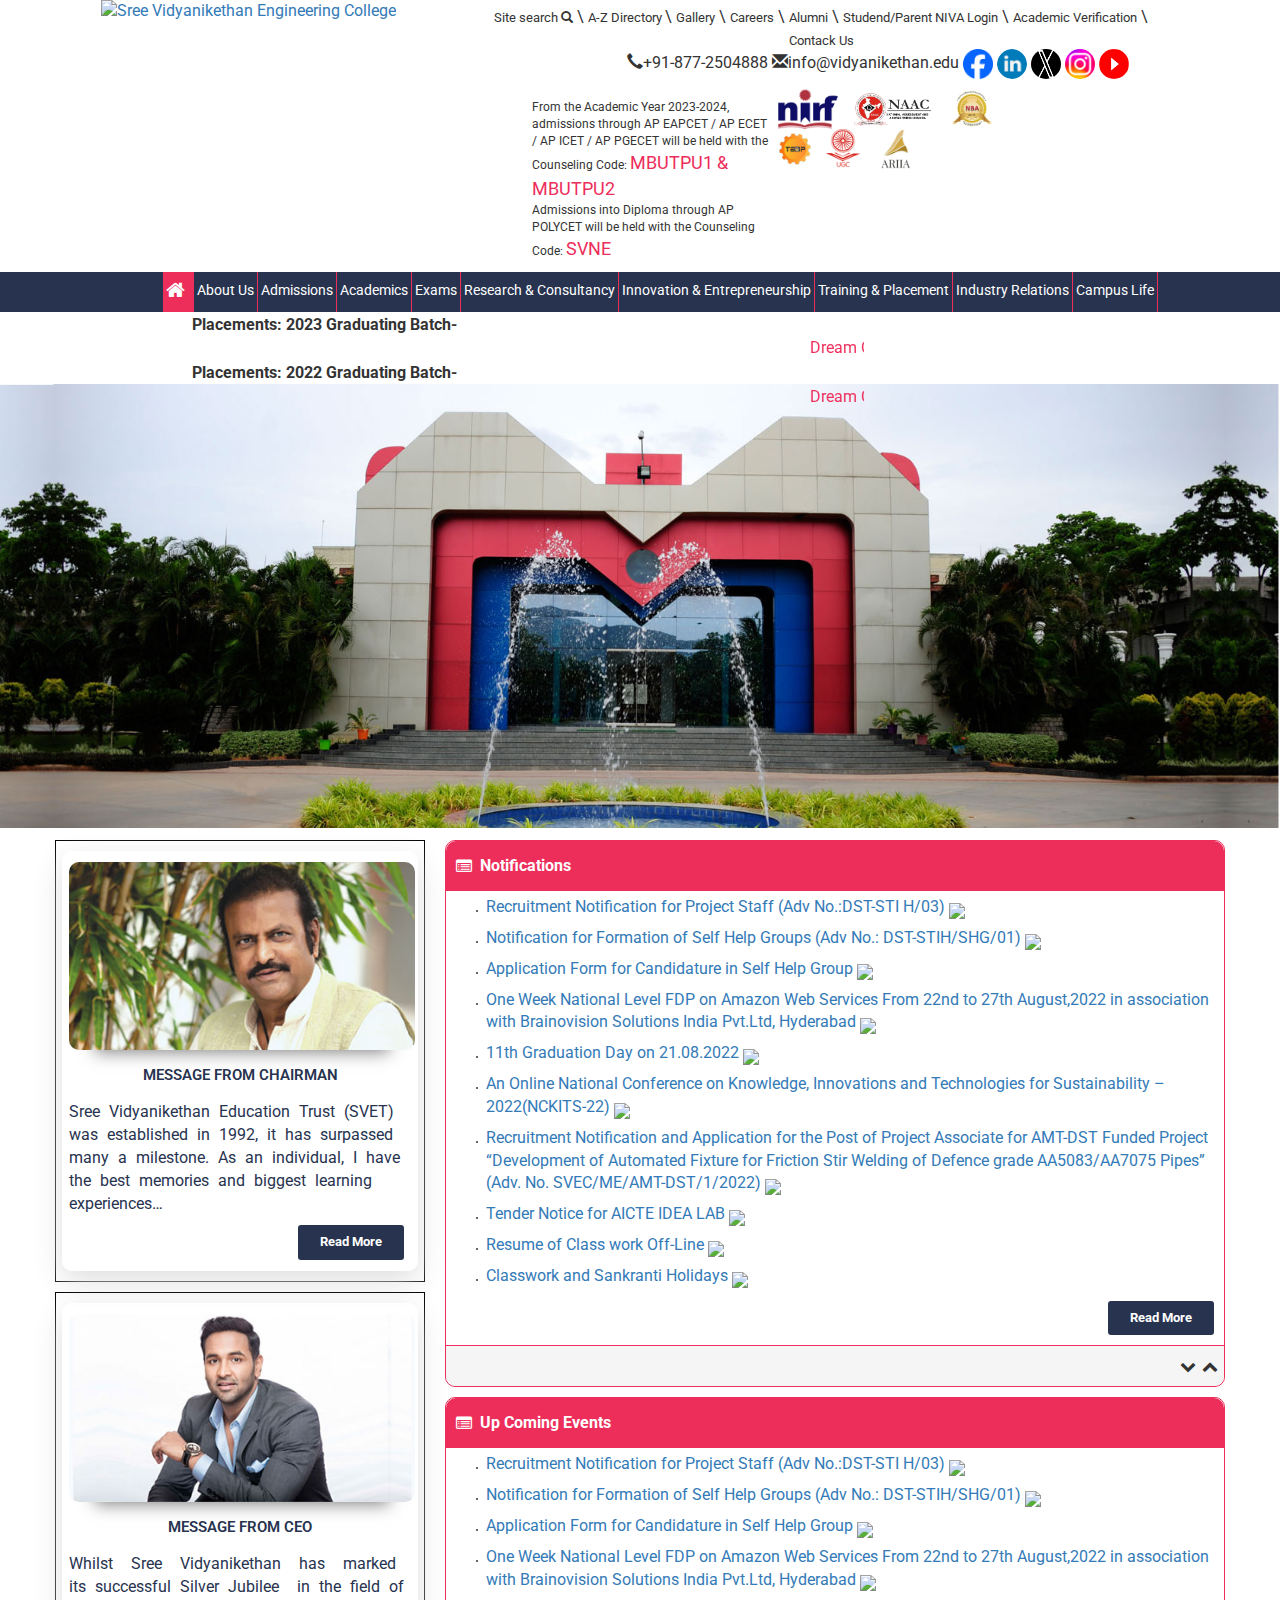
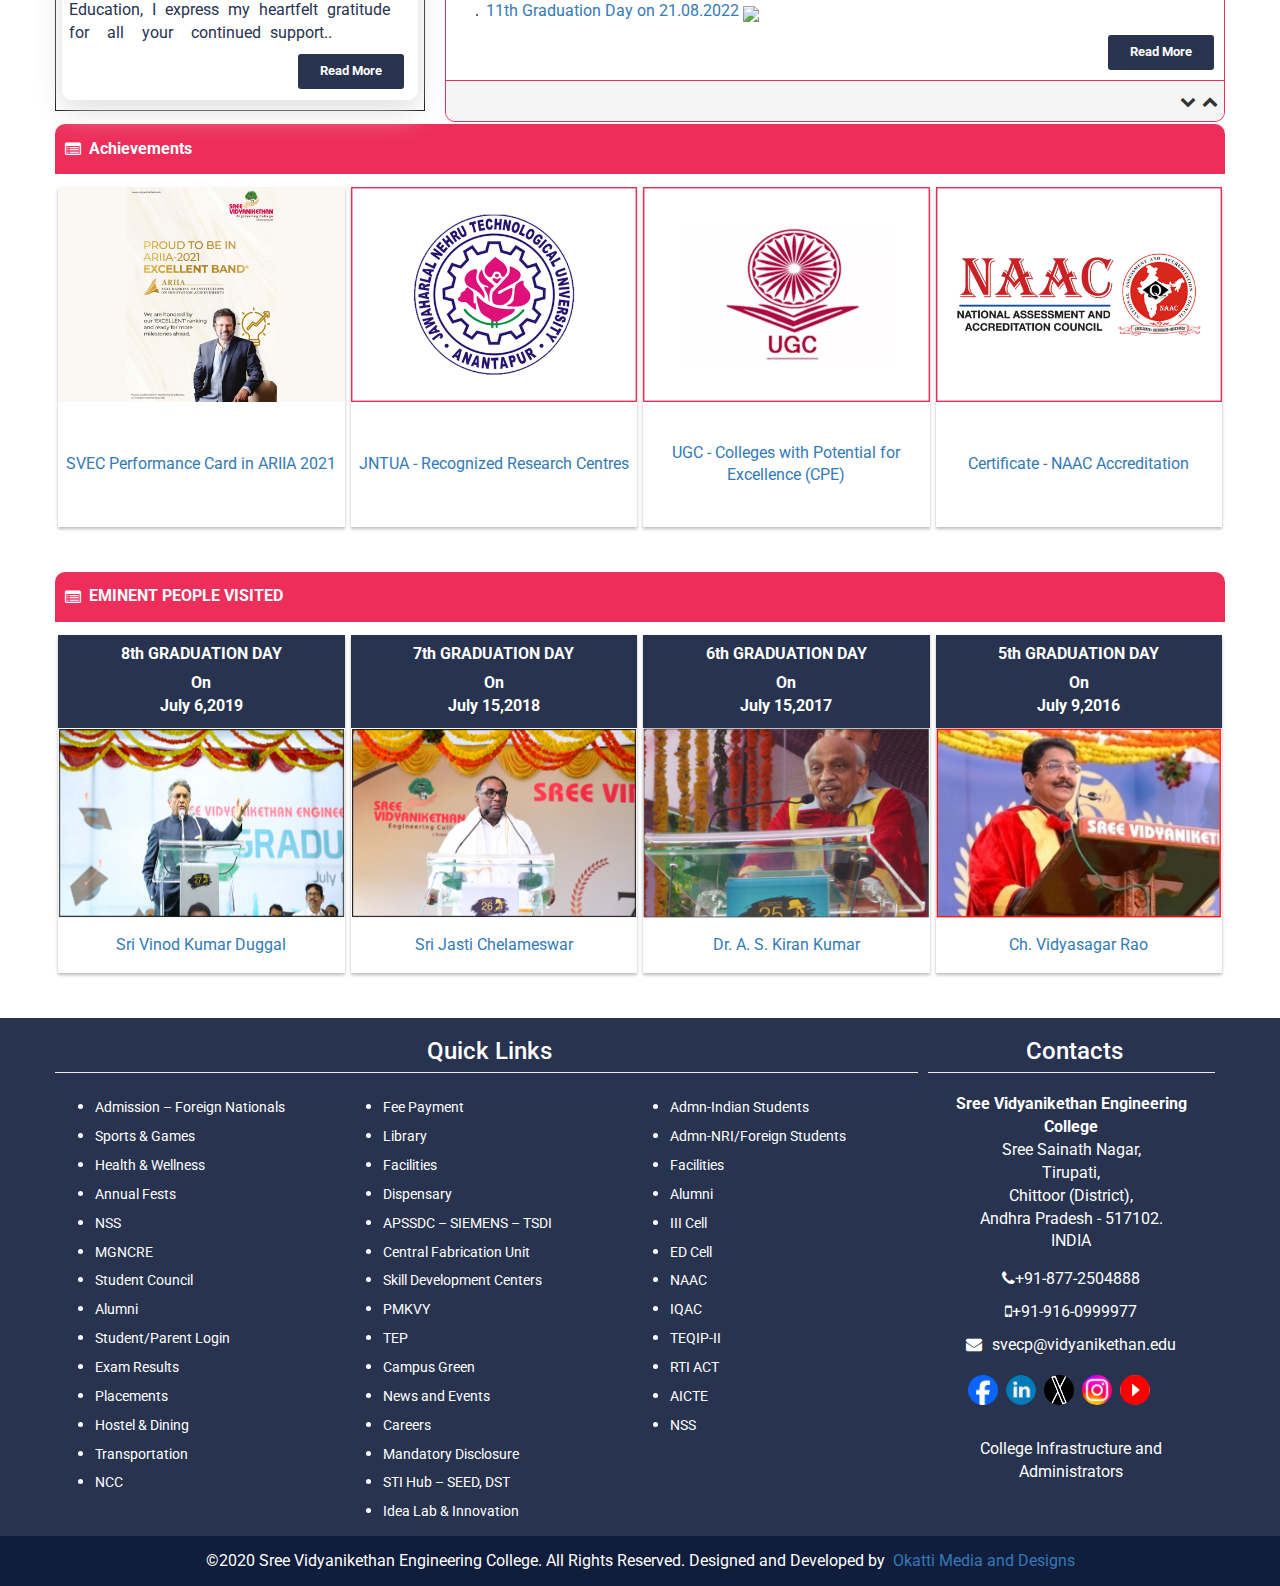
==== index.html @ aa15ac36 "Update and rename Task 17 Clg site.html to index.html" ====
<!DOCTYPE html>
<html lang="en">
<head>
  <meta charset="UTF-8">
  <meta name="viewport" content="width=device-width, initial-scale=1.0">
  <title>SVEC</title>
  <link rel="stylesheet" href="https://cdnjs.cloudflare.com/ajax/libs/font-awesome/4.7.0/css/font-awesome.min.css">
  <link rel="stylesheet" href="https://maxcdn.bootstrapcdn.com/bootstrap/3.3.7/css/bootstrap.min.css">
  <link rel="stylesheet" href="styles/clgsite.css">
  <link href="https://fonts.googleapis.com/css2?family=Roboto:wght@400;500;700&display=swap" rel="stylesheet">
  <style>
    
  </style>
</head>
<body>
  <div class="header">
    <div class="college-logo">
      <a href="https://www.svec.education/"><img src="https://www.svec.education/wp-content/uploads/2020/07/svec-main-logo.png" alt="Sree Vidyanikethan Engineering College"></a>
    </div>
    <div class="navbar-right-section">
      <ul class="navbar" type="none">
      
        <li>Site search <span style="font-size: 12px;" class="glyphicon glyphicon-search"></span></li>
        \
        <li>A-Z Directory </li>
        \
        <li>Gallery</li>
        \
        <li>Careers</li>
        \
        <li>Alumni</li>
        \
        <li>Studend/Parent NIVA Login</li>
        \
        <li>Academic Verification</li>
        \
        <li>Contack Us</li>
      </ul>
    
    
      <ul class="contact">
        <li><span class="glyphicon glyphicon-earphone"></span>+91-877-2504888</li>
        <li><span class="glyphicon glyphicon-envelope"></span>info@vidyanikethan.edu</li>
        <li><img class="icon" src="img/Facebook_Logo_2023.png" alt=""></li>
        <li><img class="icon" src="img/linkedin.png" style="border-radius: 50%;" alt="linkedin Logo"></li>
        <li><img class="icon" src="img/X.png" style="border-radius: 50%;" alt="Twitter Logo"></li>
        <li><img class="icon" src="img/instagram.jpg" alt="Instagram Logo" style="border-radius: 50%;" alt="Twitter Logo"></li>
        <li><img class="icon" src="img/Youtube.png" alt="Youtube Logo" style="border-radius: 50%;" alt="Youtube Logo"></li>
      </ul>
      <div class="blink-nirf">
        <div class="blink-box"><p class="blink-text">From the Academic Year 2023-2024, admissions through AP EAPCET / AP ECET / AP ICET / AP PGECET will be held with the Counseling Code: <span style="font-size: 18px; color: #ED2D5A;">MBUTPU1 & MBUTPU2</span><br>
          Admissions into Diploma through AP POLYCET will be held with the Counseling Code: <span style="font-size: 18px; color: #ED2D5A;">SVNE</span></p></div>
        <div class="nirf-certifications">
          <img src="img/nirf-logo.png" alt="">
          <img src="img/rank-naac.png" alt="">
          <img src="img/nba.png" alt="">
          <img src="img/teqp.png" alt="">
          <img src="img/ugc.png" alt="">
          <img src="img/ariia-logo.png" alt="">
        </div>
      </div>
    </div>
  </div>
  <nav class="home-strip">
    <ul type="none" class="home-strip-list">
      <li style="padding-right: 8px; background-color: #ed2d5a;"><a href="https://www.svec.education/"><i class="fa fa-home" style="font-size: 20px;color: white;"></i></a>
      </li>
      
      <li>About Us
        <ul class="strip-list-ul">
          <li>SVEC st Glance</li>
          <li>Vision & Mission</li>
          <li>Core Values</li>
          <li>Leadership & Administration</li>
          <li>Message from Principal</li>
          <li>Stationary Bodies</li>
          <li>Awards, Accrediations and Recognitions</li>
        </ul>
      </li>
      <li>Admissions
        <ul class="strip-list-ul">
          <li>Polytechnic (Diploma)</li>
          <li>Undergraduate Programs (B.Tech)</li>
          <li>Postgraduate Programs (M.Tech.)</li>
          <li>Doctoral Programs (Ph.D.)</li>
          <li>Prospective Indian Students</li>
          <li>Prospective Foreign Students</li>
        </ul>
      </li>
      <li>Academics
        <ul class="strip-list-ul">
          <li>Departments</li>
          <li>Academic Calendars</li>
          <li>Student Handbook</li>
          <li>Faculty</li>
        </ul>
      </li>
      <li>Exams</li>
      <li>Research & Consultancy</li>
      <li>Innovation & Entrepreneurship</li>
      <li>Training & Placement</li>
      <li>Industry Relations</li>
      <li>Campus Life
        <ul class="strip-list-ul">
          <li>Student Support</li>
          <li>Student Professional Bodies</li>
          <li>Student Clubs</li>
          <li>Facilities</li>
          <li>Green Campus</li>
          <li>Infrastructure</li>
          <li>Transportation</li>
          <li>Campus Safety</li>
          <li>Guest House</li>
          <li>Newsletter (V-Times)</li>
          <li>Annual Events</li>
          <li>Gallery</li>
        </ul>
      </li>
    </ul>
  </nav>
  <div class="marquee-placements">
    <div style="margin-top: 2px;">
   <strong>Placements: 2023 Graduating Batch-</strong>
    <marquee behavior="" direction="left" width="75%">Dream Offers: 350+, Companies Visited: 92, Offers received: 1807, Highest Package: 44Lakhs, Average Package: 6 LPA</marquee></div>
    <div style="margin-top: 2px;">
    <strong>Placements: 2022 Graduating Batch-</strong>
    <marquee behavior="" direction="left" width="75%">Dream Offers: 300+, Companies Visited: 74, Offers received: 2026, Highest Package: 60,Lakhs, Average Package: 5.9 LPA</marquee></div>
  </div>
  <div style="margin-top: 40px;">
  <img style=" width: 100%;" src="img/m-block.png" alt="">
  </div>
  <div class="below-m-block">
  <div class="below-m-block-left">
  <div class="messages"
  style="margin-top: 10px;">
    <div class="chaircfo">
      <img src="img/mohanbabu.jpg" alt="">
      <div class="chaircfo-text">
        <span 
        style="
        margin-top: 15px;
        margin-bottom: 15px;
        margin-left: auto;
        margin-right: auto;
        font-size: 15px;
        font-weight: 600;">
        MESSAGE FROM CHAIRMAN</span>
      <p>Sree Vidyanikethan Education Trust (SVET) was established in 1992, it has surpassed many a milestone. As an individual, I have the best memories and biggest learning experiences…</p>
      <button class="read-more-button">Read More</button>
    </div>
    </div>
    
  </div>
  <div class="messages">
  <div class="chaircfo">
    <img src="img/vishnu.jpg" alt="">
    <div class="chaircfo-text">
      <span 
      style="
      margin-top: 15px;
      margin-bottom: 15px;
      margin-left: auto;
      margin-right: auto;
      font-size: 15px;
      font-weight: 600;">
      MESSAGE FROM CEO</span>
    <p>Whilst&nbsp; Sree&nbsp; Vidyanikethan&nbsp; has&nbsp; marked its successful Silver Jubilee&nbsp; in the field of Education, I express my heartfelt gratitude&nbsp; for &nbsp;all &nbsp;your&nbsp; continued support..</p>
    <button class="read-more-button">Read More</button>
  </div>
  </div>
  </div>
  </div>
  <div class="below-m-block-right">
    <div class="notifi-events">
      <div class="notifi-head">
        <span class="fa fa-list-alt"></span>
        &nbsp;&nbsp;Notifications
      </div>
      <div class="notifi-list">
        <ul class="notification-list">
          <li>
            <a target="_blank" href="https://www.svec.education/wp-content/uploads/2022/10/Recruitment-Notification-for-Project-Staff-Adv-No-DST-STIH-03.pdf">                            
                      Recruitment Notification for Project Staff (Adv No.:DST-STI H/03)                   </a><img class="list-item-1" src="https://www.svec.education/wp-content/uploads/2017/07/Svet-New-Giff.gif"/>
            </li>
            <li>
            <a target="_blank" href="https://www.svec.education/wp-content/uploads/2022/10/Notification-for-Formation-of-Self-Help-Groups-Adv-No-DST-STIH-SHG-01.pdf">                            
                      Notification for Formation of Self Help Groups (Adv No.: DST-STIH/SHG/01)                   </a><img class="list-item-2" src="https://www.svec.education/wp-content/uploads/2017/07/Svet-New-Giff.gif"/>
            </li>
                            
       
  <li   >
            <a target="_blank" href="https://www.svec.education/wp-content/uploads/2022/10/Application-Form-for-Candidature-in-Self-Help-Group.pdf">                            
                      Application Form for Candidature in Self Help Group                   </a><img class="list-item-3" src="https://www.svec.education/wp-content/uploads/2017/07/Svet-New-Giff.gif"/>
            </li>
                            
       
  <li   >
            <a target="_blank" href="https://www.svec.education/wp-content/uploads/2022/08/IMG-20220815-WA0011.jpg">                            
                      One Week National Level FDP on Amazon Web Services From 22nd to 27th August,2022 in association with Brainovision Solutions India Pvt.Ltd, Hyderabad                   </a><img class="list-item-4" src="https://www.svec.education/wp-content/uploads/2017/07/Svet-New-Giff.gif"/>
            </li>
                            
       
  <li   >
            <a target="_blank" href="https://www.svec.education/wp-content/uploads/2022/08/Invitation-SVEC-11th-Graduation-Day.pdf">                            
                      11th Graduation Day on 21.08.2022                   </a><img class="list-item-5" src="https://www.svec.education/wp-content/uploads/2017/07/Svet-New-Giff.gif"/>
            </li>
                            
       
  <li   >
            <a target="_blank" href="https://www.svec.education/wp-content/uploads/2022/04/An-Online-National-Conference-on-Knowledge-Innovations-and-Technologies-for-Sustainability-2022.pdf">                            
                      An Online National Conference on Knowledge, Innovations and Technologies for Sustainability &#8211; 2022(NCKITS-22)                   </a><img class="list-item-7" src="https://www.svec.education/wp-content/uploads/2017/07/Svet-New-Giff.gif"/>
            </li>
                            
       
  <li   >
            <a target="_blank" href="https://www.svec.education/wp-content/uploads/2022/03/Development-of-Automated-Fixture-for-Friction-Stir-Welding-of-Defence-grade-AA5083-AA7075-Pipes.pdf">                            
                      Recruitment Notification and Application for the Post of Project Associate for AMT-DST Funded Project &#8220;Development of Automated Fixture for Friction Stir Welding of Defence grade AA5083/AA7075 Pipes&#8221; (Adv. No. SVEC/ME/AMT-DST/1/2022)                   </a><img class="list-item-8" src="https://www.svec.education/wp-content/uploads/2017/07/Svet-New-Giff.gif"/>
            </li>
                            
       
  <li   >
            <a target="_blank" href="https://www.svec.education/wp-content/uploads/2022/02/Tender-Notice-for-AICTE-IDEA-LAB.pdf">                            
                      Tender Notice for AICTE IDEA LAB                   </a><img class="list-item-9" src="https://www.svec.education/wp-content/uploads/2017/07/Svet-New-Giff.gif"/>
            </li>
                            
       
  <li   >
            <a target="_blank" href="https://www.svec.education/wp-content/uploads/2022/01/Resume-of-Class-work-Off-Line.jpg">                            
                      Resume of Class work Off-Line                   </a><img class="list-item-10" src="https://www.svec.education/wp-content/uploads/2017/07/Svet-New-Giff.gif"/>
            </li>
                            
       
  <li   >
            <a target="_blank" href="https://www.svec.education/wp-content/uploads/2022/Classwork-and-Sankranti-Holidays.jpg">                            
                      Classwork and Sankranti Holidays                   </a><img class="list-item-11" src="https://www.svec.education/wp-content/uploads/2017/07/Svet-New-Giff.gif"/>
            </li>
                            
       
        </ul>
        <div style="text-align: right;">
          <button class="read-more-button">
            Read More
          </button>
        </div>
        
      </div>
      <div style="
      border-bottom-left-radius: 10px;
        border-bottom-right-radius: 10px;
        height: 40px;
        justify-content: right;
        background-color: #f5f5f5;
        display: flex;
        align-items: center;">
          <span class="fa fa-chevron-down"></span>
          <span class="fa fa-chevron-up"
          style="padding: 0px 6px;"></span>
        </div>
    </div>
    <div class="notifi-events">
      <div class="notifi-head">
        <span class="fa fa-list-alt"></span>
        &nbsp;&nbsp;Up Coming Events
      </div>
      <div class="notifi-list">
        <ul class="notification-list">
          <li class="news-item" >
            <a target="_blank" href="https://www.svec.education/wp-content/uploads/2022/10/Recruitment-Notification-for-Project-Staff-Adv-No-DST-STIH-03.pdf">                            
                      Recruitment Notification for Project Staff (Adv No.:DST-STI H/03)                   </a><img class="list-item-1" src="https://www.svec.education/wp-content/uploads/2017/07/Svet-New-Giff.gif"/>
            </li>
                            
       
  <li>
            <a target="_blank" href="https://www.svec.education/wp-content/uploads/2022/10/Notification-for-Formation-of-Self-Help-Groups-Adv-No-DST-STIH-SHG-01.pdf">                            
                      Notification for Formation of Self Help Groups (Adv No.: DST-STIH/SHG/01)                   </a><img class="list-item-2" src="https://www.svec.education/wp-content/uploads/2017/07/Svet-New-Giff.gif"/>
            </li>
                            
       
  <li>
            <a target="_blank" href="https://www.svec.education/wp-content/uploads/2022/10/Application-Form-for-Candidature-in-Self-Help-Group.pdf">                            
                      Application Form for Candidature in Self Help Group                   </a><img class="list-item-3" src="https://www.svec.education/wp-content/uploads/2017/07/Svet-New-Giff.gif"/>
            </li>
                            
       
  <li>
            <a target="_blank" href="https://www.svec.education/wp-content/uploads/2022/08/IMG-20220815-WA0011.jpg">                            
                      One Week National Level FDP on Amazon Web Services From 22nd to 27th August,2022 in association with Brainovision Solutions India Pvt.Ltd, Hyderabad                   </a><img class="list-item-4" src="https://www.svec.education/wp-content/uploads/2017/07/Svet-New-Giff.gif"/>
            </li>
                            
       
  <li>
            <a target="_blank" href="https://www.svec.education/wp-content/uploads/2022/08/Invitation-SVEC-11th-Graduation-Day.pdf">                            
                      11th Graduation Day on 21.08.2022                   </a><img class="list-item-5" src="https://www.svec.education/wp-content/uploads/2017/07/Svet-New-Giff.gif"/>
            </li>
</ul>
<div style="text-align: right;">
  <button class="read-more-button">
    Read More
  </button>
</div>
  </div>
  <div style="
        border-bottom-left-radius: 10px;
        border-bottom-right-radius: 10px;
        height: 40px;
        justify-content: right;
        background-color: #f5f5f5;
        display: flex;
        align-items: center;">
          <span class="fa fa-chevron-down"></span>
          <span class="fa fa-chevron-up"
          style="padding: 0px 6px;"></span>
        </div>
  </div>
  </div>
  </div>
  <div class="news-achievements-eminent">
    <div class="notifi-head">
      <span class="fa fa-list-alt"></span>
        &nbsp;&nbsp;Achievements
    </div>
    <div class="img-link-achievements">
      <div class="achievement-element">
        <img src="img/achievements1.jpg" alt="">
        <div style="height: 125px;
        display: flex;
        align-items: center;
          justify-content: center;">
        <a style="
          " href="https://www.svec.education/eminents/ranked-excellent-in-ariia-2021-rankings/">SVEC Performance Card in ARIIA 2021</a>
        </div>
      </div>

      <div class="achievement-element">
        <img src="img/achievements2.jpg" alt="">
        <div style="height: 125px;
        display: flex;
        align-items: center;
          justify-content: center;">
        <a href="https://www.svec.education/eminents/jntua-recognized-research-centres/">JNTUA - Recognized Research Centres</a>
        </div>
      </div>

      <div class="achievement-element">
        <img src="img/achievements3.jpg" alt="">
        <div style="height: 125px;
        display: flex;
        align-items: center;
          justify-content: center;">
        <a href="https://www.svec.education/eminents/ugc-colleges-with-potential-for-excellence-cpe/">UGC - Colleges with Potential for Excellence (CPE)</a>
        </div>
      </div>

      <div class="achievement-element">
        <img src="img/achievements4.jpg" alt="">
        <div style="height: 125px;
        display: flex;
        align-items: center;
          justify-content: center;">
        <a href="https://www.svec.education/eminents/certificate-naac-accreditation/">Certificate - NAAC Accreditation</a>
        </div>
      </div>

    </div>
  </div>

  <div class="news-achievements-eminent">
    <div class="notifi-head">
      <span class="fa fa-list-alt"></span>
        &nbsp;&nbsp;EMINENT PEOPLE VISITED
        
    </div>
    <div class="img-link-achievements">
      <div class="achievement-element">
        <div class="date-of-entry">
          <h1>8th GRADUATION DAY</h1>
          <strong>On</strong><br>
          <strong>July 6,2019</strong>
        </div>
        <img style="height: 190px;" src="img/eminent1.jpg" alt="">
        <div style="
        margin: 16px 0px;
        text-align: center;
        ">
        <a href="https://www.svec.education/eminents/8th-graduation-day/">Sri Vinod Kumar Duggal</a>
        </div>
      </div>

      <div class="achievement-element">
        <div class="date-of-entry">
          <h1>7th GRADUATION DAY</h1>
          <strong>On</strong><br>
          <strong>July 15,2018</strong>
        </div>
        <img style="height: 190px;" src="img/eminent2.jpg" alt="">
        <div style="
        margin: 16px 0px;
        text-align: center;
        white-space: nowrap;
        ">
        <a href="https://www.svec.education/eminents/7th-graduation-day/">Sri Jasti Chelameswar</a>
        </div>
      </div>

      <div class="achievement-element">
        <div class="date-of-entry">
          <h1>6th GRADUATION DAY</h1>
          <strong>On</strong><br>
          <strong>July 15,2017</strong>
        </div>
        <img style="height: 190px;" src="img/eminent3.jpg" alt="">
        <div style="
        margin: 16px 0px;
        text-align: center;
        
        ">
        <a href="https://www.svec.education/eminents/6th-graduation-day/">Dr. A. S. Kiran Kumar</a>
        </div>
      </div>

      <div class="achievement-element">
        <div class="date-of-entry">
          <h1>5th GRADUATION DAY</h1>
          <strong>On</strong><br>
          <strong>July 9,2016</strong>
        </div>
        <img style="height: 190px;" src="img/eminent4.jpg" alt="">
        <div style="
        margin: 16px 0px;
        text-align: center;
        
        ">
        <a href="https://www.svec.education/eminents/5th-graduation-day/">Ch. Vidyasagar Rao</a>
        </div>
      </div>

  </div>
  </div>
  <div class="quick-contacts">
    <div style="width: 1170px;
    display: flex;">
      <div class="quick-links">
        <h1>Quick Links</h1><br>
        <hr>
      <div class="quick-links-lists">
        <ul>
          <li><a href="https://www.svec.education/isa-contact-us/">Admission – Foreign Nationals</a></li>
          <li><a href="/facilities/#sports">Sports &#038; Games</a></li>
          <li><a href="/facilities/#health-and-wellness">Health &#038; Wellness</a></li>
          <li><a target="_blank" rel="noopener" href="https://www.mohanamantra.com/">Annual Fests</a></li>
          <li><a href="https://www.svec.education/nss/">NSS</a></li>
          <li><a href="https://www.svec.education/mgncre-mahatma-gandhi-national-council-of-rural-education/">MGNCRE</a></li>
          <li><a href="/student-support/#counseling-cell">Student Council</a></li>
          <li><a target="_blank" rel="noopener" href="http://www.recallvidyanikethan.com/">Alumni</a></li>
          <li><a target="_blank" rel="noopener" href="https://niva.vidyanikethan.edu/Login.aspx">Student/Parent Login</a></li>
          <li><a target="_blank" rel="noopener" href="https://examsportal.vidyanikethan.edu">Exam Results</a></li>
          <li><a href="/training-and-placements/#placement-statistics">Placements</a></li>
          <li><a href="/facilities/#hostels-and-dining">Hostel &#038; Dining</a></li>
          <li><a target="_blank" rel="noopener" href="https://www.svec.education/wp-content/uploads/2020/06/transportation.pdf">Transportation</a></li>
          <li><a href="https://www.svec.education/student-clubs/#ncc">NCC</a></li>
        </ul>
        <ul>
          <li id="menu-item-1678" class="menu-item menu-item-type-custom menu-item-object-custom menu-item-1678"><a target="_blank" rel="noopener" href="https://niva.vidyanikethan.edu/">Fee Payment</a></li>
<li id="menu-item-1679" class="menu-item menu-item-type-custom menu-item-object-custom menu-item-1679"><a href="/facilities/#library">Library</a></li>
<li id="menu-item-1728" class="menu-item menu-item-type-post_type menu-item-object-page menu-item-1728"><a href="https://www.svec.education/facilities/">Facilities</a></li>
<li id="menu-item-1681" class="menu-item menu-item-type-custom menu-item-object-custom menu-item-1681"><a href="/health-and-wellness/#dispensary">Dispensary</a></li>
<li id="menu-item-1729" class="menu-item menu-item-type-post_type menu-item-object-page menu-item-1729"><a href="https://www.svec.education/apssdc-siemens-tsdi/">APSSDC – SIEMENS – TSDI</a></li>
<li id="menu-item-1683" class="menu-item menu-item-type-custom menu-item-object-custom menu-item-1683"><a href="http://svec.education/wp-content/uploads/2017/12/central-fabrication-unit.pdf">Central Fabrication Unit</a></li>
<li id="menu-item-1684" class="menu-item menu-item-type-custom menu-item-object-custom menu-item-1684"><a href="#">Skill Development Centers</a></li>
<li id="menu-item-1730" class="menu-item menu-item-type-post_type menu-item-object-page menu-item-1730"><a href="https://www.svec.education/pmkvy/">PMKVY</a></li>
<li id="menu-item-1686" class="menu-item menu-item-type-custom menu-item-object-custom menu-item-1686"><a target="_blank" rel="noopener" href="https://www.svec.education/wp-content/uploads/2019/07/tep-talk-june-2019.pdf">TEP</a></li>
<li id="menu-item-1687" class="menu-item menu-item-type-custom menu-item-object-custom menu-item-1687"><a href="#">Campus Green</a></li>
<li id="menu-item-1731" class="menu-item menu-item-type-post_type menu-item-object-page menu-item-1731"><a href="https://www.svec.education/news-and-events/">News and Events</a></li>
<li id="menu-item-1732" class="menu-item menu-item-type-post_type menu-item-object-page menu-item-1732"><a href="https://www.svec.education/careers/">Careers</a></li>
<li id="menu-item-1733" class="menu-item menu-item-type-post_type menu-item-object-page menu-item-1733"><a href="https://www.svec.education/mandatory-disclosure/">Mandatory Disclosure</a></li>
<li id="menu-item-6613" class="menu-item menu-item-type-post_type menu-item-object-page menu-item-6613"><a href="https://www.svec.education/sti-hub-seed-dst/">STI Hub – SEED, DST</a></li>
<li id="menu-item-8711" class="menu-item menu-item-type-post_type menu-item-object-page menu-item-8711"><a href="https://www.svec.education/innovation-and-entrepreneurship/">Idea Lab &#038; Innovation</a></li>
        </ul>
        <ul>
          <li class="menu-item menu-item-type-post_type menu-item-object-page menu-item-1153"><a href="https://www.svec.education/indian-students/">Admn-Indian Students</a></li>
<li class="menu-item menu-item-type-post_type menu-item-object-page menu-item-1155"><a href="https://www.svec.education/nri-foreign-students/">Admn-NRI/Foreign Students</a></li>
<li class="menu-item menu-item-type-post_type menu-item-object-page menu-item-1830"><a href="https://www.svec.education/facilities/">Facilities</a></li>
<li class="menu-item menu-item-type-custom menu-item-object-custom menu-item-563"><a target="_blank" rel="noopener" href="http://www.recallvidyanikethan.com/">Alumni</a></li>
<li class="menu-item menu-item-type-post_type menu-item-object-page menu-item-1157"><a href="https://www.svec.education/iii-cell/">III Cell</a></li>
<li class="menu-item menu-item-type-post_type menu-item-object-page menu-item-1158"><a href="https://www.svec.education/ed-cell/">ED Cell</a></li>
<li class="menu-item menu-item-type-post_type menu-item-object-page menu-item-1161"><a href="https://www.svec.education/naac/">NAAC</a></li>
<li class="menu-item menu-item-type-post_type menu-item-object-page menu-item-1162"><a href="https://www.svec.education/iqac/">IQAC</a></li>
<li class="menu-item menu-item-type-post_type menu-item-object-page menu-item-1163"><a href="https://www.svec.education/teqip-ii/">TEQIP-II</a></li>
<li class="menu-item menu-item-type-post_type menu-item-object-page menu-item-1164"><a href="https://www.svec.education/rti-act/">RTI ACT</a></li>
<li class="menu-item menu-item-type-post_type menu-item-object-page menu-item-1165"><a href="https://www.svec.education/aicte/">AICTE</a></li>
<li class="menu-item menu-item-type-post_type menu-item-object-page menu-item-1166"><a href="https://www.svec.education/nss/">NSS</a></li>
        </ul>
        
      </div>

      
      
    </div>
    
      <div class="quick-links" style="flex: 1;">
        <h1 style="text-align: center;">Contacts</h1><br>
        <hr>
        <div class="quick-links-lists" style="flex-direction: column;">
          <div class="thim-footer-location"><b>Sree Vidyanikethan Engineering College</b></div>
<div class="thim-footer-location">Sree Sainath Nagar,</div>
<div class="thim-footer-location">Tirupati,</div>
<div class="thim-footer-location">Chittoor (District),</div>
<div class="thim-footer-location">
Andhra Pradesh - 517102.
</div>
<div class="thim-footer-location">
INDIA
<p class="info" style="margin-top: 15px;"><i class="fa fa-phone"></i><a style="color: white;text-decoration: none;">+91-877-2504888</a></p>
<p class="info"><i class="fa fa-mobile"></i><a style="color: white;text-decoration: none;" >+91-916-0999977</a></p>
<p class="info hide"><i class="fa fa-fax"></i><a style="color: white;text-decoration: none;">+91 877-3066999</a></p>
<p style="margin-bottom: 15px !important; display: inline-block;"><i class="fa fa-envelope" style="padding-right: 10px;"></i><a style="color: white;text-decoration: none;">svecp@vidyanikethan.edu</a></p>

<div class="thim-widget-social thim-widget-social-base footer-social-sec">
	<ul class="contact" style="display: flex;" type="none">
    <li><img class="icon" src="img/Facebook_Logo_2023.png" alt=""></li>&nbsp;&nbsp;
    <li><img class="icon" src="img/linkedin.png" style="border-radius: 50%;" alt="linkedin Logo"></li>&nbsp;&nbsp;
    <li><img class="icon" src="img/X.png" style="border-radius: 50%;" alt="Twitter Logo"></li>&nbsp;&nbsp;
    <li><img class="icon" src="img/instagram.jpg" alt="Instagram Logo" style="border-radius: 50%;" alt="Twitter Logo"></li>&nbsp;&nbsp;
    <li><img class="icon" src="img/Youtube.png" alt="Youtube Logo" style="border-radius: 50%;" alt="Youtube Logo"></li>&nbsp;&nbsp;
  </ul>
	<ul class="social_link app hide">
<li><a style="color: white;text-decoration: none;" href="https://www.svec.education/wp-content/uploads/FeedbackApp.apk" target="_blank" rel="noopener"><img src="https://www.svec.education/wp-content/uploads/2020/01/feedback.jpg" alt="feedback"></a></li>
<li><a style="color: white;text-decoration: none;" href="https://www.svec.education/wp-content/uploads/VidyanikethanHelpbook.apk" target="_blank" rel="noopener"><img src="https://www.svec.education/wp-content/uploads/2020/01/handbook.jpg" alt="VidyanikethanHelpbook">
</a></li></ul>
	</div>
	<a style="margin-top: 20px; display: inline-block;color: white;text-decoration: none;" href="https://www.svec.education/college-infrastructure-and-administrators/">College Infrastructure and Administrators</a>
</div>
          
        </div>
        </div>
    



  </div>
  </div>
  <div class="copyright">
    <div class="copyright-text">
      ©2020 Sree Vidyanikethan Engineering College. All Rights Reserved. Designed and Developed by &nbsp; <a href="http://okatti.com/">Okatti Media and Designs</a>
    </div>

  </div>
</body>
</html>
---- styles/clgsite.css ----
*{
  font-size: 16px;
  font-family: 'Roboto', Arial, Helvetica, sans-serif;

}
@keyframes blink {

0% { opacity: 0; }

50% { opacity: 100; }

100% { opacity: 0; }

}

.blink-text {

animation: blink 2s infinite;

}
.header{
  display: flex;
  margin-left: 15px;
  margin-right: 15px;
}
.college-logo{
  margin-left: 16px;
  flex: 1;
  margin-left: 30px;
  text-align: center;
  
}
.college-logo img{
  width: 200px;
  height: 106px;
  align-items: center;
  
}
.navbar-right-section{
  display: flex;
  flex-direction: column;
  flex: 2;
}
.navbar-right-section .navbar{
display: inline-block;
vertical-align: middle;
padding-bottom: 0;
margin-bottom: 0;
text-align: center;
padding-right: 14%;
font-size: 16px;
}
.navbar-right-section .navbar li{
font-size: 13px;
display: inline;
transition: 0.1s;
cursor: pointer;

padding-top: 5px;
padding-bottom: 5px;
}
.navbar{
font-size: 16px;
display: flex;
margin-top: 5px;
}
.navbar-right-section .navbar li:hover{
background-color: #ed2d5a;
padding-left: 2px;
padding-right: 2px;
color: white;
}

.icon{
height: 30px;
width: 30px;
}
.navbar-right-section .contact li{
display: inline;
transition: 0.1s;
cursor: pointer;

}
.navbar-right-section .contact{
margin-bottom: 0;
margin-top: -6px;
display: inline-block;
text-align: right;
font-size: 16px;
position: relative;
text-align: center;
}
.blink-nirf{
margin-top: 10px;
font-size: 12px;
display: flex;
}
.blink-text{
font-size: 12px;
}
.blink-box{
flex: 1;
margin-left: 80px;
padding-top: 10px;
}
.nirf-certifications{
flex: 1;
margin-right: 250px;

}
.nirf-certifications img{
height: 40px;
padding-left: 5px;
display: inline;
}
.home-strip{
height: 40px;
display: flex;
justify-content: center;
text-align: center;
background-color: #27334f;
}
.home-strip ul{
display: flex;
}
.home-strip-list li{
padding-top: 50%;
padding-bottom: 50%;
padding: 8px 3px;
height:  40px;
color: white;
border-right: 1px solid #ed2d5a;
font-size: 14px;
cursor: pointer;
transition: 0.11s;
position: relative;
}
.home-strip-list li:hover .strip-list-ul{
opacity: 1;
pointer-events: all;
transition: 1s;
}
.home-strip-list li:hover{
background-color: #ff3f6c;

}

.strip-list-ul{
display: flex;
flex-direction: column;
position: absolute;
left: 0;
padding-left: 0;
top: 40px;
opacity: 0;
white-space: nowrap;
pointer-events: none;
}
.strip-list-ul li{
background-color: #27334f;
color: white;
transition: 0.11s;
text-align: left;
padding-left: 5px;
z-index: 100;
}

.strip-list-ul li:hover{
background-color: #ff3f6c;
}
.marquee-placements{
margin-left: 15%;
margin-right: 15%;
height: 30px;
}
.marquee-placements marquee{
color: #ed2d5a;
z-index: 0;
}
.marquee-placements marquee,.marquee-placements strong{
vertical-align: middle;
}
.below-m-block{
display: flex;
padding: 2px 10px;
justify-content: center;
}
.below-m-block-left{
display: flex;
flex-direction: column;
width: 390px;
}
.messages{

border: 1px solid black;

flex-direction: column;
padding: 10px 6px;
width: 370px;
margin-bottom: 10px;
}
.chaircfo{
color: #27334f;
display: flex;
flex-direction: column;
border: 1px solid white;
border-radius: 10px;
box-shadow: 0 10px 30px #dfdfdf;
padding: 0px 6px;
padding-top: 10px;
transition: 0.2s;
}
.chaircfo:hover{
color: white;
background-color: #27334f;
}
.chaircfo img{
text-align: center;
width: 346px;
border-radius: 10px;
box-shadow: 0 28px 16px -26px rgba(0,0,0,.5);
}
.chaircfo p{
width: 350px;
font-size: 16px;
word-spacing: 5px;
}
.chaircfo-text{
  display: flex;
  flex-direction: column;
}
.read-more-button{
  padding: 8px 22px;
  background-color: #27334f;
  color: white;
  font-weight: bold;
  font-size: 13px;
  width: fit-content;
  margin-left: 67%;
  margin-right: 10px;
  margin-bottom: 10px;
  position: relative; 
  white-space: nowrap;
  border: none;
  border-radius: 3px;
  transition: 0.2s;
}
.chaircfo button:hover{
  color: #27334f;
  background-color: white;
}
.below-m-block-right{
  width: 780px;
  display: flex;
  flex-direction: column;
}
.notifi-events{
  margin-top: 10px;
display: flex;
flex-direction: column;
border-radius: 10px;
border: 1px #ed2d5a solid;
}
.notifi-head{
  border-top-left-radius: 10px;
  border-top-right-radius: 10px;
  display: flex;
  font-weight: bold;
  align-items: center;
  width: 100%;
  background-color: #ed2d5a;
  color: white;
  font-size: 16px;
  height: 50px;
  padding-left: 10px;
  
}
.notifi-list{
  border-bottom: 1px #ed2d5a solid;;
}
.notification-list li{
  font-size: 5px;
  padding-top: 5px;
  padding-bottom: 3px;
}
.news-achievements-eminent{
  width: 1170px;
  text-align: center;
  margin: auto;
}
.img-link-achievements{
  display: flex;
  width: 100%;
  padding-top: 10px;
  margin-top: 3px;
  margin-bottom: 45px;
}
.achievement-element{
  flex: 1;
  margin: 0px 3px;;
  box-shadow: 0 2px 3px 0 rgba(0,0,0,0.16), 0 2px 3px 0 rgba(0,0,0,0.12);
}
.achievement-element img{
  width: 100%;
}
.date-of-entry{
  text-align: center;
  color: white;
  background-color: #27334f;
  padding-bottom: 10px;
  padding-top: 10px;
}
.date-of-entry h1{
  font-size: 16px;
  font-weight: 700;
  margin-top: 0;
}
.quick-contacts{
  width: 100%;
  background-color: #27334f;
  display: flex;
  text-align: center;
  justify-content: center;
  color: white;
}
.quick-links{
  flex: 3;
  display: flex;
  flex-direction: column;
  margin-right: 10px;
  font-size: 14px;
}
.quick-links h1{
  width: 100%;
  font-size: 24px;
  margin-bottom: -12px;
  margin-left: 3px;
}
hr{
  margin-top: 0;
  width: 100%;
  color: white;
}
.quick-links-lists{
  display: flex;
}
.quick-links-lists ul{
  flex: 1;
}
.quick-links-lists ul li{
  text-align: left;
  padding: 3px 0px;
}
.quick-links-lists ul li a{
  color: white;
  text-decoration: none;
  font-size: 14px;
}
a{
  cursor: pointer;
}
.copyright{
  background-color: #101d3c;
  color: white;
  text-align: center;
  width: 100%;
  padding: 10px 0px;
}
.copyright-text{
  display: flex;
  align-items: center;
  justify-content: center;
  height: 30px;
  text-align: center;
}
.copyright-text a{
  transition: 0.15s;
}
.copyright-text a:hover{
  text-decoration: none;
  color: white;
}
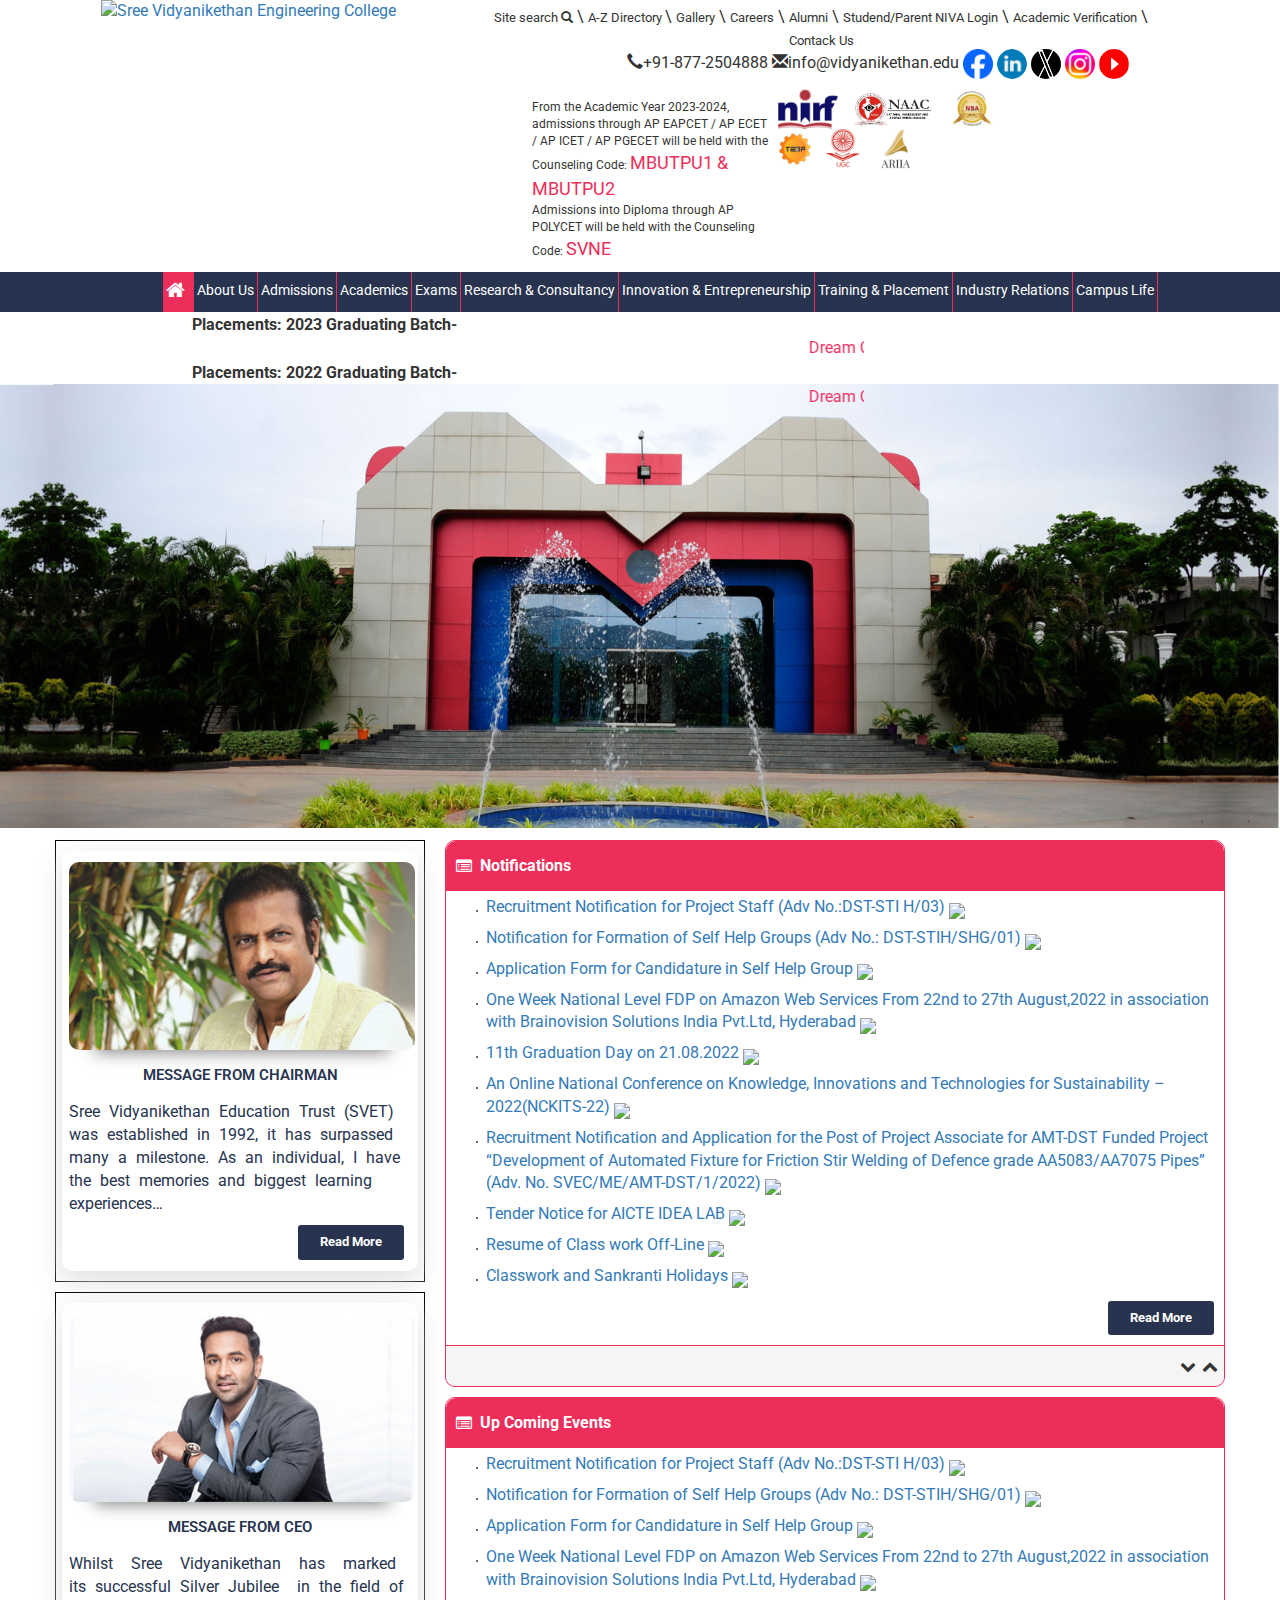
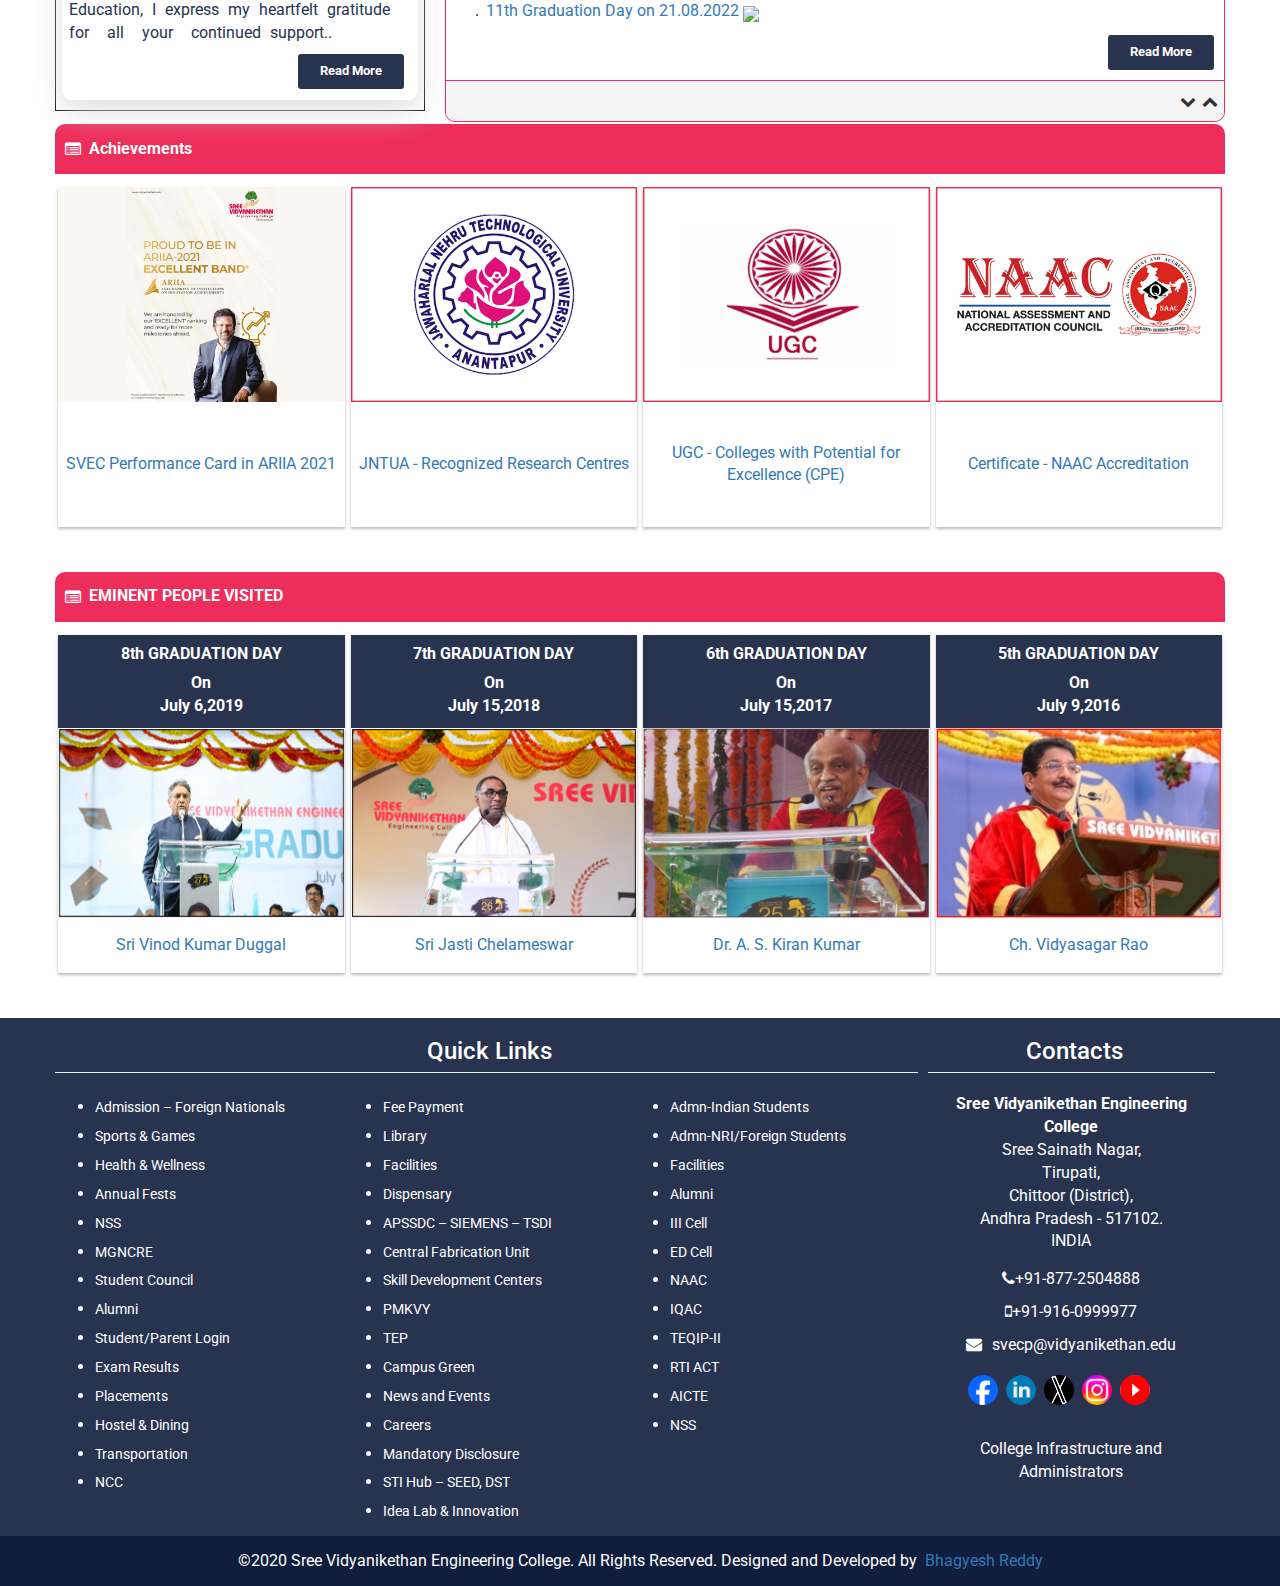
==== commit 4209773f: "Update index.html" ====
--- a/index.html
+++ b/index.html
@@ -541,7 +541,7 @@
   </div>
   <div class="copyright">
     <div class="copyright-text">
-      ©2020 Sree Vidyanikethan Engineering College. All Rights Reserved. Designed and Developed by &nbsp; <a href="http://okatti.com/">Okatti Media and Designs</a>
+      ©2020 Sree Vidyanikethan Engineering College. All Rights Reserved. Designed and Developed by &nbsp; <a href="https://github.com/Bhagyeshredde">Bhagyesh Reddy</a>
     </div>
 
   </div>
--- a/styles/clgsite.css
+++ b/styles/clgsite.css
@@ -245,7 +245,7 @@
   border-radius: 3px;
   transition: 0.2s;
 }
-.chaircfo button:hover{
+.read-more-button:hover{
   color: #27334f;
   background-color: white;
 }
@@ -379,4 +379,4 @@
 .copyright-text a:hover{
   text-decoration: none;
   color: white;
-}+}
